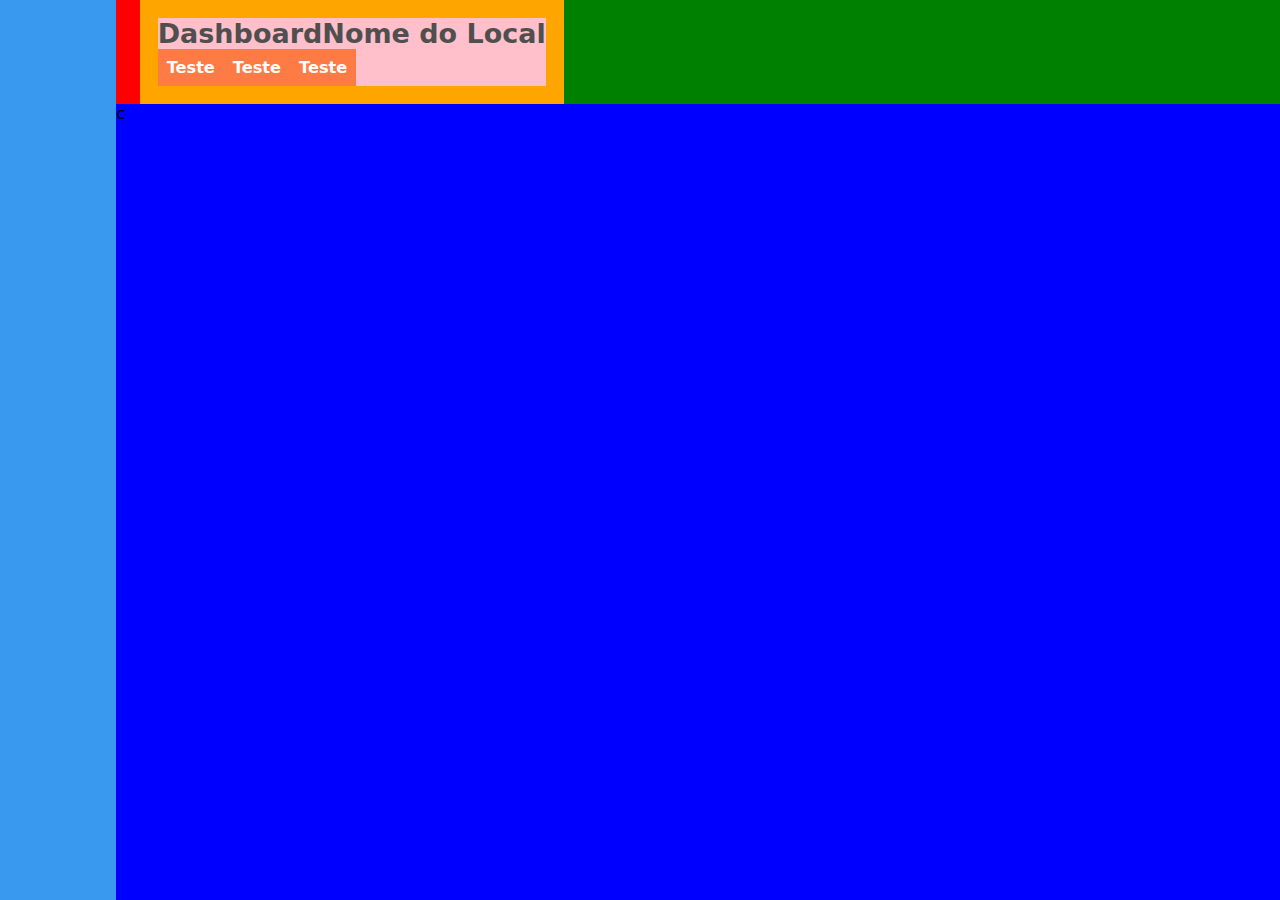
==== estabelecimento.html @ 9ff56de0 "Início do projeto" ====
<!DOCTYPE html>
<html lang="pt-br">
<head>
    <meta charset="UTF-8">
    <meta http-equiv="X-UA-Compatible" content="IE=edge">
    <meta name="viewport" content="width=device-width, initial-scale=1.0">
    <link rel="stylesheet" href="css/global.css">
    <link rel="stylesheet" href="css/style.css">
    <title>Dashboard - Estabelecimento</title>
</head>
<body>
    <div id="menu"></div>
    <div id="container">
        <div id="navbar">
            <div class="info">
                <div class="titulo">
                    <h1>Dashboard</h1>
                    <h1>Nome do Local</h1>
                </div>
                <div class="tags">
                    <span class="tag">Teste</span>
                    <span class="tag">Teste</span>
                    <span class="tag">Teste</span>
                </div>
            </div>
            <div class="filtro"></div>
        </div>
        <div id="content">
            c
        </div>
    </div>
</body>
</html>
---- css/global.css ----
* {
    margin: 0;
    padding: 0;
}

:root {
    --cor-azul: #3999EF;
    --cor-vermelho: #F4364C;
    --cor-verde: #71C05B;
    --cor-laranja: #FF7B45;
    --cor-branco: #FFFFFF;
    --cor-nbranco: #FDFDFF;
}

body {
    width: 100vw;
    height: 100vh;
    display: flex;
    flex-direction: row;
    background-color: #EFF3F9;
    font-family: system-ui, -apple-system, BlinkMacSystemFont, 'Segoe UI', Roboto, Oxygen, Ubuntu, Cantarell, 'Open Sans', 'Helvetica Neue', sans-serif;
}

a {
    text-decoration: none;
}

h1 {
    color: #4F4F4F;
    font-size: 3vh;
    font-weight: bold;
}

h2 {
    color: #7E7E7E;
    font-size: 2.2vh;
    font-weight: bold;
}

p {
    color: #4F4F4F;
    font-size: 1.8vh;
}

.tag {
    display: flex;
    justify-content: center;
    align-items: center;
    border: 6vh;
    background-color: var(--cor-laranja);
    color: var(--cor-branco);
    padding: 1vh;
    font-size: 1.8vh;
    font-weight: bold;
}
---- css/style.css ----
#menu {
    width: 10%;
    height: 100vh;
    background-color: var(--cor-azul);
}

#container {
    width: 100%;
    background-color: red;
    display: flex;
    flex-direction: column;
}

#navbar {
    width: 98%;
    /* height: 10%; */
    margin-left: 2%;
    background-color: green;
    display: flex;
    flex-direction: row;
}

#content {
    height: 100%;
    background-color: blue;
}

#navbar .info {
    background-color: orange;
    display: flex;
    flex-direction: column;
    justify-content: space-between;
    padding: 2vh;
}

#navbar .info .titulo, .tags {
    background-color: pink;
    display: flex;
    flex-direction: row;
    justify-content: flex-start;
}
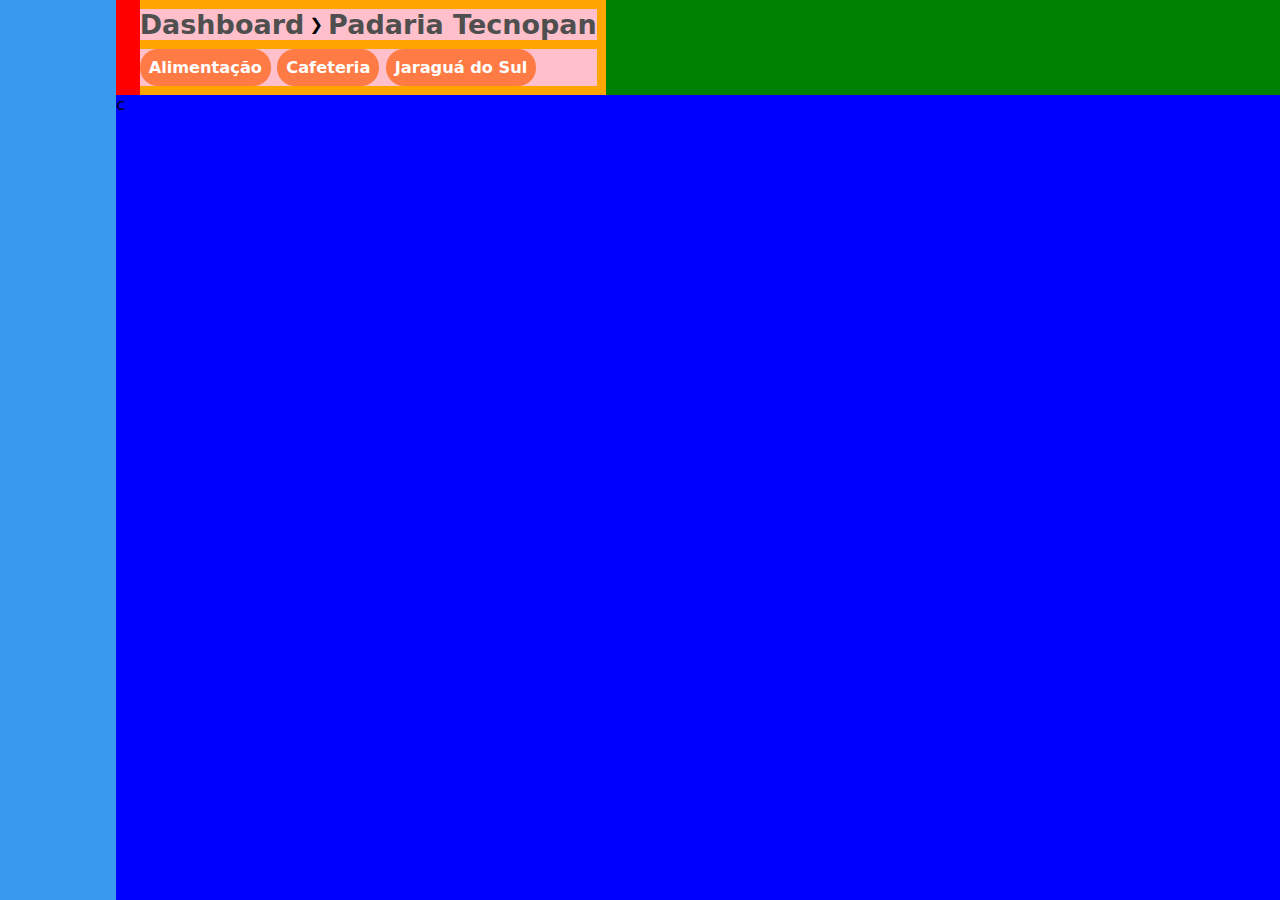
==== commit 4047e41b: "Início da tela de estabelecimento" ====
--- a/estabelecimento.html
+++ b/estabelecimento.html
@@ -15,12 +15,12 @@
             <div class="info">
                 <div class="titulo">
                     <h1>Dashboard</h1>
-                    <h1>Nome do Local</h1>
+                    <h1>Padaria Tecnopan</h1>
                 </div>
                 <div class="tags">
-                    <span class="tag">Teste</span>
-                    <span class="tag">Teste</span>
-                    <span class="tag">Teste</span>
+                    <span class="tag">Alimentação</span>
+                    <span class="tag">Cafeteria</span>
+                    <span class="tag">Jaraguá do Sul</span>
                 </div>
             </div>
             <div class="filtro"></div>
--- a/css/global.css
+++ b/css/global.css
@@ -46,10 +46,11 @@
     display: flex;
     justify-content: center;
     align-items: center;
-    border: 6vh;
+    border-radius: 2vh;
     background-color: var(--cor-laranja);
     color: var(--cor-branco);
     padding: 1vh;
     font-size: 1.8vh;
     font-weight: bold;
+    margin-right: 0.5vw;
 }--- a/css/style.css
+++ b/css/style.css
@@ -30,7 +30,7 @@
     display: flex;
     flex-direction: column;
     justify-content: space-between;
-    padding: 2vh;
+    padding: 1vh 1vh 1vh 0;
 }
 
 #navbar .info .titulo, .tags {
@@ -38,4 +38,25 @@
     display: flex;
     flex-direction: row;
     justify-content: flex-start;
+}
+
+#navbar .info .titulo h1 {
+    display: flex;
+    align-items: center;
+}
+
+#navbar .info .titulo h1:nth-child(1)::after {
+    content: '❯';
+    width: auto;
+    font-size: 1.8vh;
+    color: black;
+    margin-left: 0.4vw;
+}
+
+#navbar .info .titulo h1:nth-child(2) {
+    margin-left: 0.4vw;    
+}
+
+#navbar .info .tags {
+    margin-top: 1vh;
 }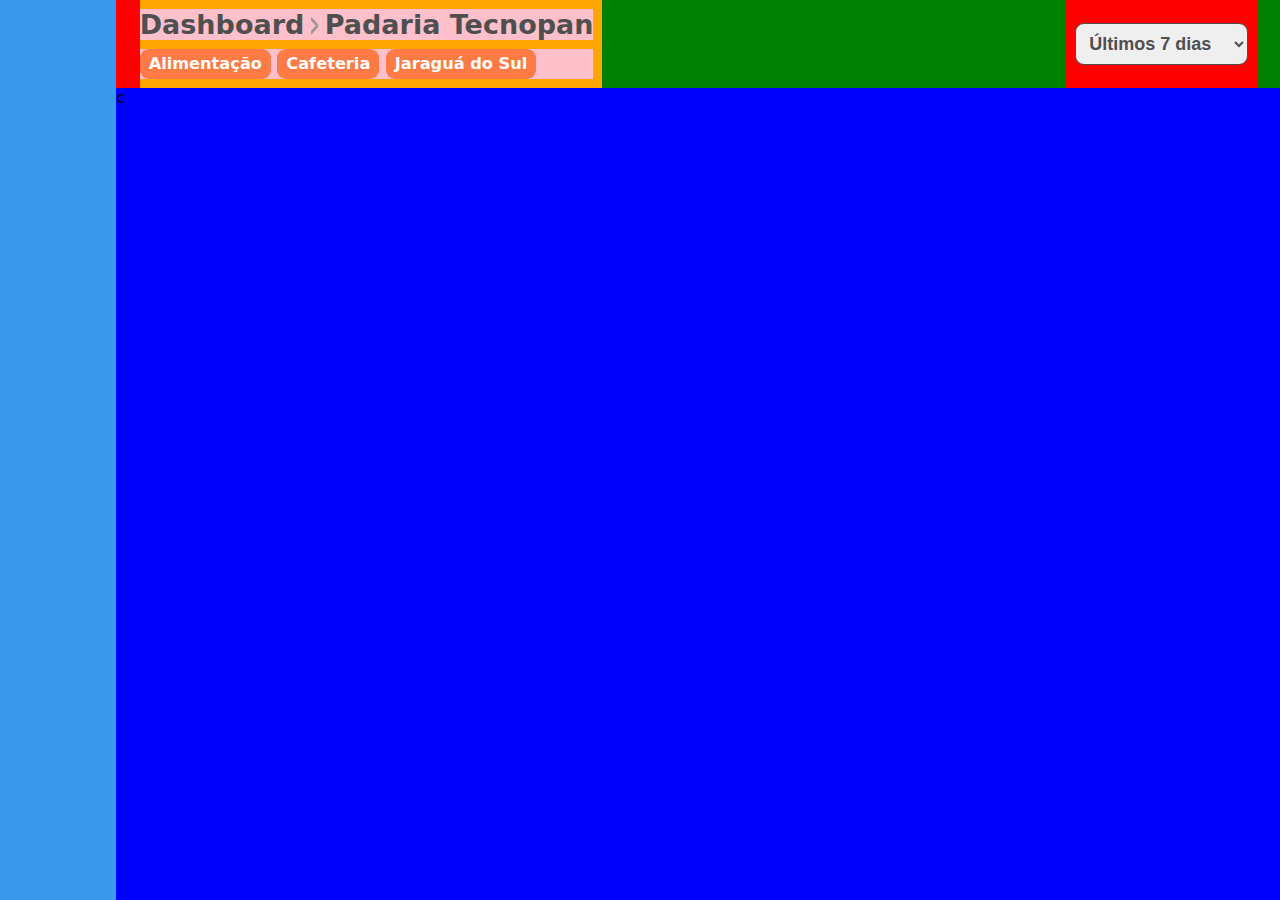
==== commit 149704d4: "Adição do select" ====
--- a/estabelecimento.html
+++ b/estabelecimento.html
@@ -23,7 +23,13 @@
                     <span class="tag">Jaraguá do Sul</span>
                 </div>
             </div>
-            <div class="filtro"></div>
+            <div class="filtro">
+                <select name="periodo" id="periodo">
+                    <option value="7">Últimos 7 dias</option>
+                    <option value="28">Últimos 28 dias</option>
+                    <option value="90">Últimos 90 dias</option>
+                </select>
+            </div>
         </div>
         <div id="content">
             c
--- a/css/global.css
+++ b/css/global.css
@@ -1,6 +1,7 @@
 * {
     margin: 0;
     padding: 0;
+    outline: 0;
 }
 
 :root {
@@ -46,10 +47,10 @@
     display: flex;
     justify-content: center;
     align-items: center;
-    border-radius: 2vh;
+    border-radius: 1vh;
     background-color: var(--cor-laranja);
     color: var(--cor-branco);
-    padding: 1vh;
+    padding: 0.6vh 1vh 0.6vh 1vh;
     font-size: 1.8vh;
     font-weight: bold;
     margin-right: 0.5vw;
--- a/css/style.css
+++ b/css/style.css
@@ -18,6 +18,7 @@
     background-color: green;
     display: flex;
     flex-direction: row;
+    justify-content: space-between;
 }
 
 #content {
@@ -46,17 +47,41 @@
 }
 
 #navbar .info .titulo h1:nth-child(1)::after {
-    content: '❯';
-    width: auto;
-    font-size: 1.8vh;
-    color: black;
-    margin-left: 0.4vw;
+    /* content: '❯'; */
+    content: '';
+    width: 0.6vw;
+    height: 2vh;
+    background-image: url('../assets/seta.svg');
+    background-size: cover;
+    background-position: center;
+    /* font-size: 1.8vh;
+    color: black; */
+    margin-top: 0.25vh;
+    margin-left: 0.5vw;
 }
 
 #navbar .info .titulo h1:nth-child(2) {
-    margin-left: 0.4vw;    
+    margin-left: 0.5vw;    
 }
 
 #navbar .info .tags {
     margin-top: 1vh;
+}
+
+#navbar .filtro {
+    background-color: red;
+    display: flex;
+    justify-content: center;
+    align-items: center;
+    padding: 1vh;
+    margin-right: 2%;
+}
+
+#navbar .filtro select {
+    padding: 1vh;
+    border-radius: 1vh;
+    border: 0.1vh solid #4F4F4F;
+    font-size: 2vh;
+    font-weight: bold;
+    color: #4F4F4F;
 }